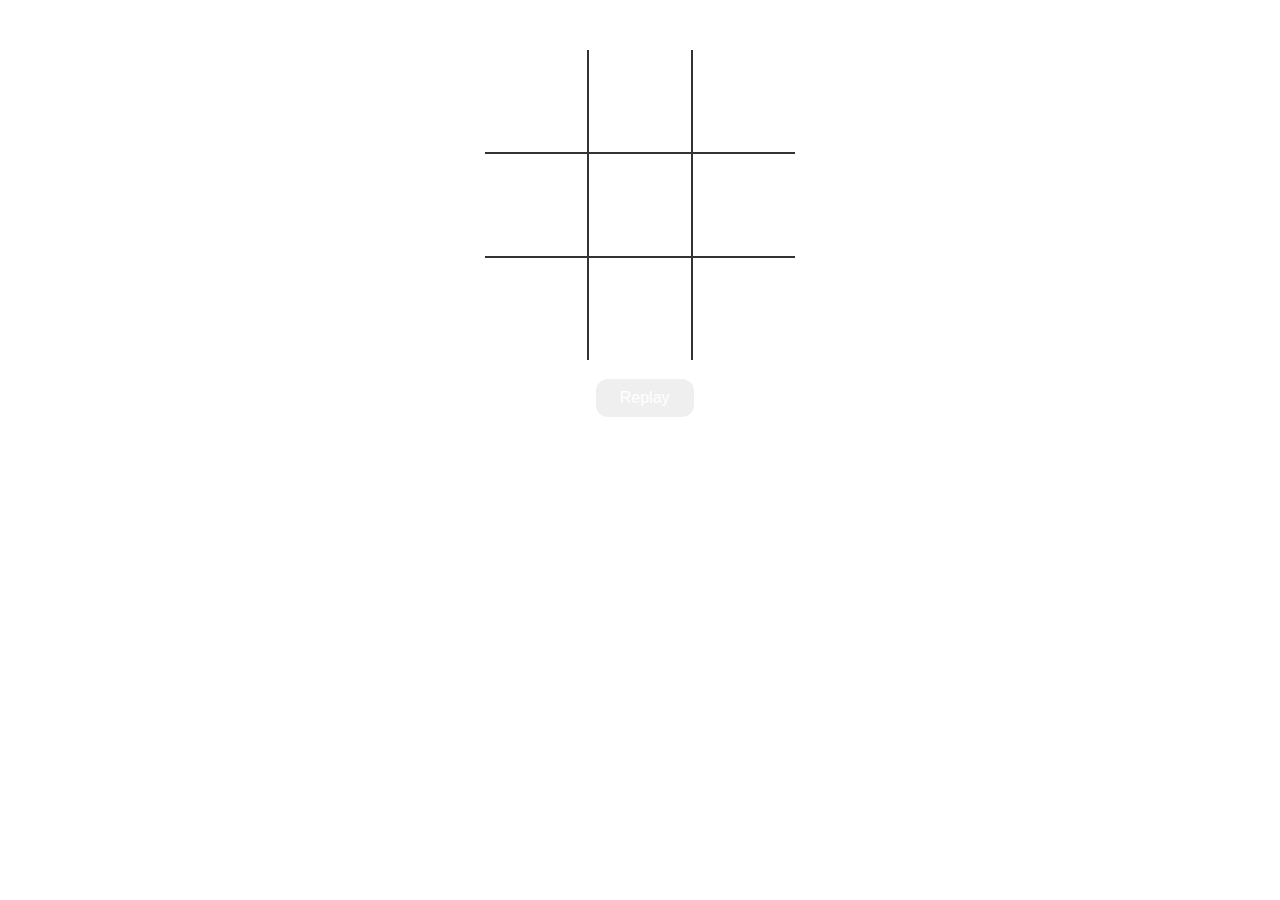
==== tictactoe.html @ 11b78f9d "final commit" ====
<!DOCTYPE html>
<html>
</html>
<head>
	<meta  charset="ITF-8">
	<title>Tic Tac Toe</title>
	<link rel="stylesheet" href="style.css">
</head>

<body>
	<table>
		<tr>
			<td class="cell" id="0"> </td>
			<td class="cell" id="1"> </td>
			<td class="cell" id="2"> </td>
		</tr>
		<tr>
			<td class="cell" id="3"> </td>
			<td class="cell" id="4"> </td>
			<td class="cell" id="5"> </td>
		</tr>
		<tr>
			<td class="cell" id="6"> </td>
			<td class="cell" id="7"> </td>
			<td class="cell" id="8"> </td>
		</tr>
	</table>
	<div class="endgame"> 
		<div class="text"></div>
	</div>
	<div style="margin-left: 46.5%; margin-top: 30%"> 
	<button onClick="startGame()">Replay</button>
    </div>
	<script src="script.js">
	</script>
</body>
</html>
---- style.css ----
td {
	border:  2px solid #333;
	height:  100px;
	width:  100px;
	text-align:  center;
	vertical-align:  middle;
	font-family:  "Comic Sans MS", cursive, sans-serif;
	font-size:  70px;
	cursor: pointer;
}

table {
	border-collapse: collapse;
	position: absolute;
	left: 50%;
	margin-left: -155px;
	top: 50px;
}

table tr:first-child td {
	border-top: 0;
}

table tr:last-child td {
	border-bottom: 0;
}

table tr td:first-child {
	border-left: 0;
}

table tr td:last-child {
	border-right: 0;
}

.endgame {
  display: none;
  width: 200px;
  top: 120px;
  background-color: rgba(205,133,63, 0.8);
  position: absolute;
  left: 50%;
  margin-left: -100px;
  padding-top: 50px;
  padding-bottom: 50px;
  text-align: center;
  border-radius: 5px;
  color: white;
  font-size: 2em;
}

button{
	align-self: center; 
	background-color: sky;
  color: black;
  border: 2px solid #4CAF50;
  border: none;
  color: white;
 border-radius: 12px;
  text-align: center;
  text-decoration: none;
  display: inline-block;
  padding: 10px 24px;
  font-size: 16px;

  -webkit-transition-duration: 0.4s; /* Safari */
  transition-duration: 0.4s;
}
button:hover {
  background-color: #4CAF50; /* Green */
  color: white;
  box-shadow: 0 8px 16px 0 rgba(0,0,0,0.2), 0 6px 20px 0 rgba(0,0,0,0.19);
}
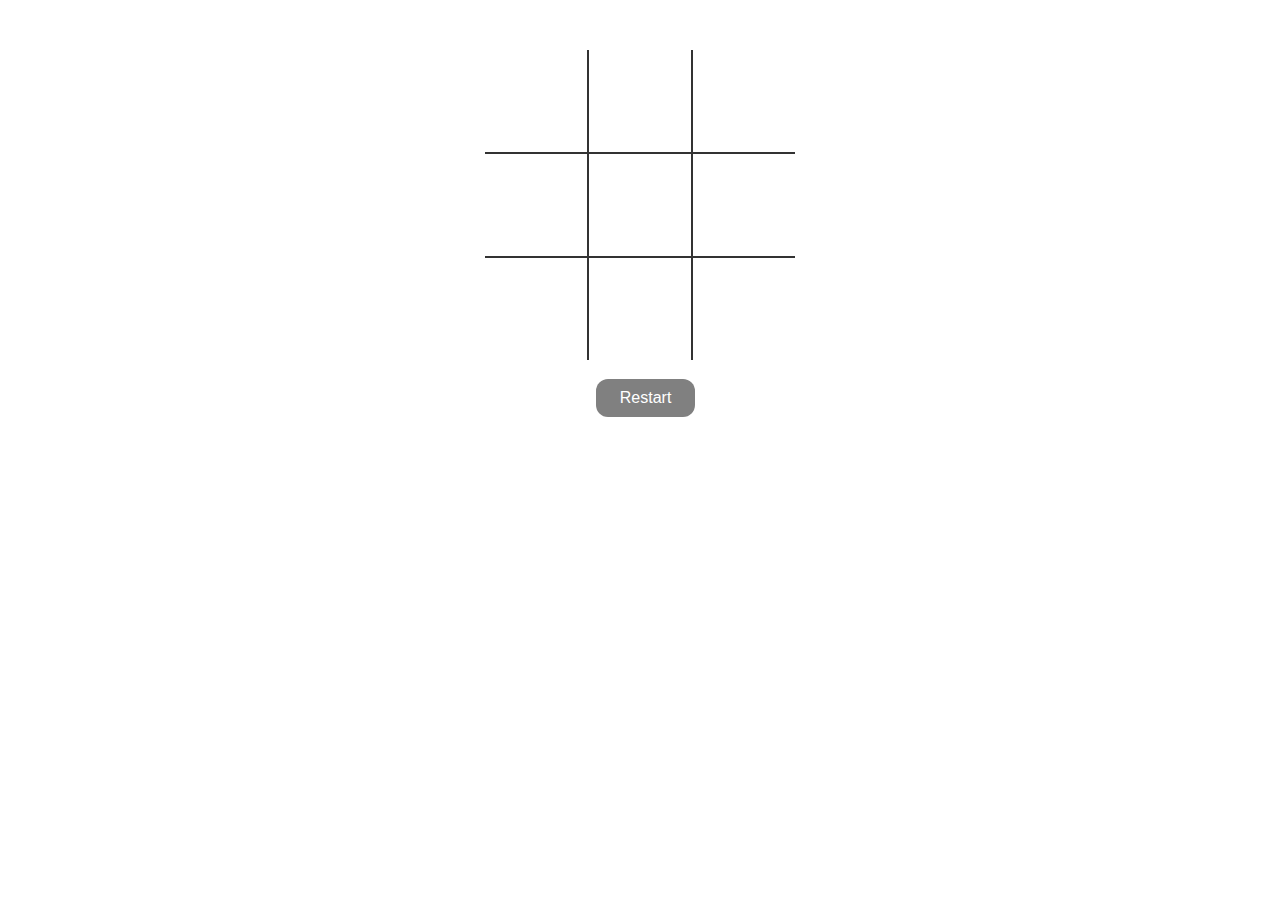
==== commit 3fb91103: "final2 commit" ====
--- a/tictactoe.html
+++ b/tictactoe.html
@@ -27,9 +27,10 @@
 	</table>
 	<div class="endgame"> 
 		<div class="text"></div>
+		<button onClick="startGame()">Replay</button>
 	</div>
 	<div style="margin-left: 46.5%; margin-top: 30%"> 
-	<button onClick="startGame()">Replay</button>
+	    <button onClick="startGame()">Restart</button>
     </div>
 	<script src="script.js">
 	</script>
--- a/style.css
+++ b/style.css
@@ -51,7 +51,7 @@
 
 button{
 	align-self: center; 
-	background-color: sky;
+	background-color: gray;
   color: black;
   border: 2px solid #4CAF50;
   border: none;
